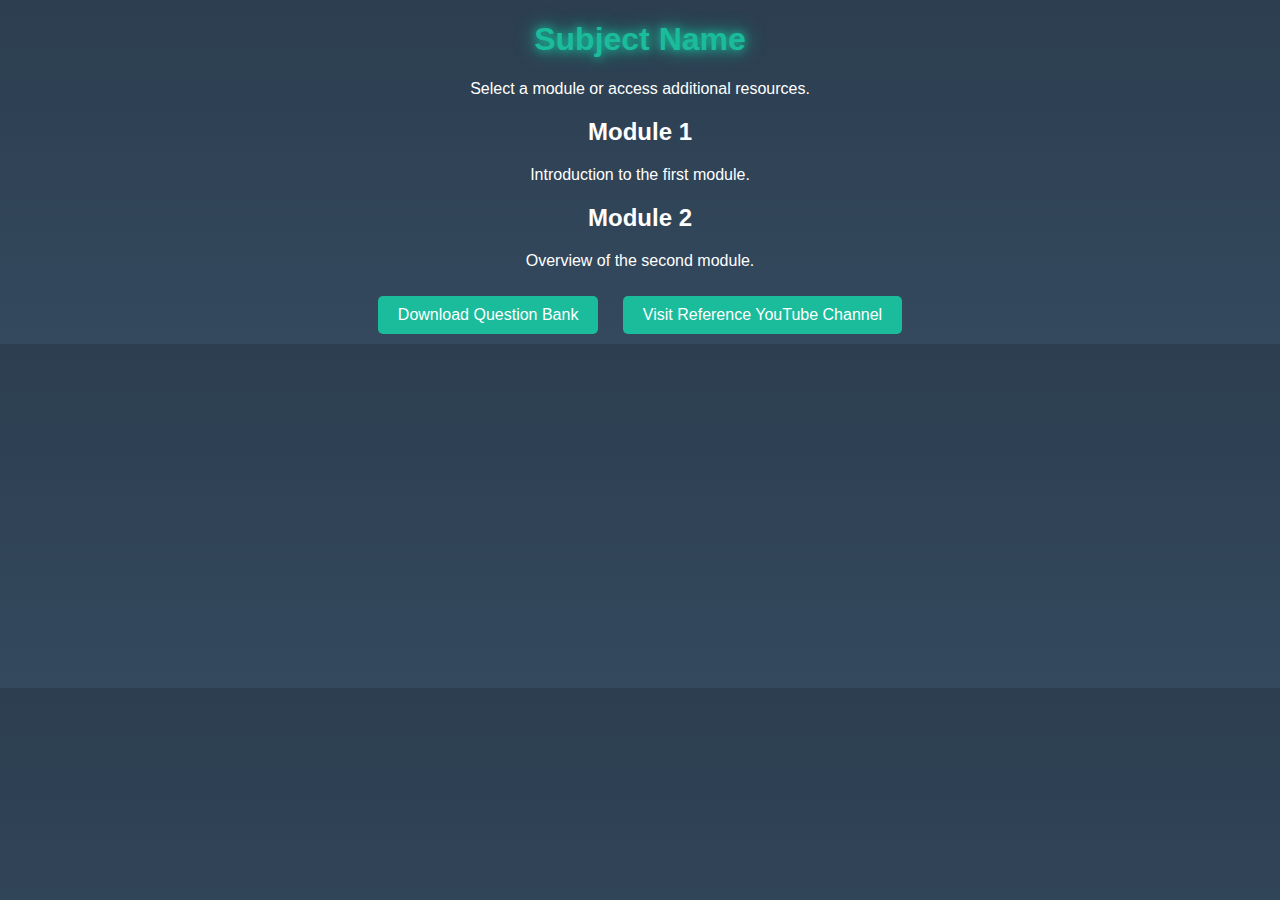
==== subject-detail.html @ 0b7c3d4d "Add files via upload" ====
<!DOCTYPE html>
<html lang="en">
<head>
    <meta charset="UTF-8">
    <meta name="viewport" content="width=device-width, initial-scale=1.0">
    <title>Subject Details</title>
    <link rel="stylesheet" href="css/styles.css">
</head>
<body>
    <header>
        <h1 class="glow">Subject Name</h1>
        <p>Select a module or access additional resources.</p>
    </header>
    <div class="modules">
        <div class="module-card">
            <h2>Module 1</h2>
            <p>Introduction to the first module.</p>
        </div>
        <div class="module-card">
            <h2>Module 2</h2>
            <p>Overview of the second module.</p>
        </div>
    </div>
    <div class="resources">
        <a href="question-banks/subject1.pdf" class="btn-glow">Download Question Bank</a>
        <a href="https://www.youtube.com/channel/example" target="_blank" class="btn-glow">
            Visit Reference YouTube Channel
        </a>
    </div>
</body>
</html>
---- css/styles.css ----
body {
    font-family: 'Arial', sans-serif;
    margin: 0;
    padding: 0;
    background: linear-gradient(to bottom, #2c3e50, #34495e);
    color: white;
    text-align: center;
}

header {
    margin: 20px 0;
}

.glow {
    color: #1abc9c;
    text-shadow: 0 0 10px #1abc9c, 0 0 20px #1abc9c;
}

.btn-glow {
    display: inline-block;
    margin: 10px;
    padding: 10px 20px;
    background: #1abc9c;
    color: white;
    text-decoration: none;
    border-radius: 5px;
    transition: transform 0.3s, background 0.3s;
}

.btn-glow:hover {
    background: #16a085;
    transform: scale(1.1);
}

.subject-card {
    display: block;
    margin: 20px auto;
    padding: 20px;
    background: rgba(255, 255, 255, 0.1);
    border-radius: 10px;
    width: 80%;
    max-width: 400px;
    transition: transform 0.3s, background 0.3s;
}

.subject-card:hover {
    background: rgba(255, 255, 255, 0.2);
    transform: scale(1.05);
}
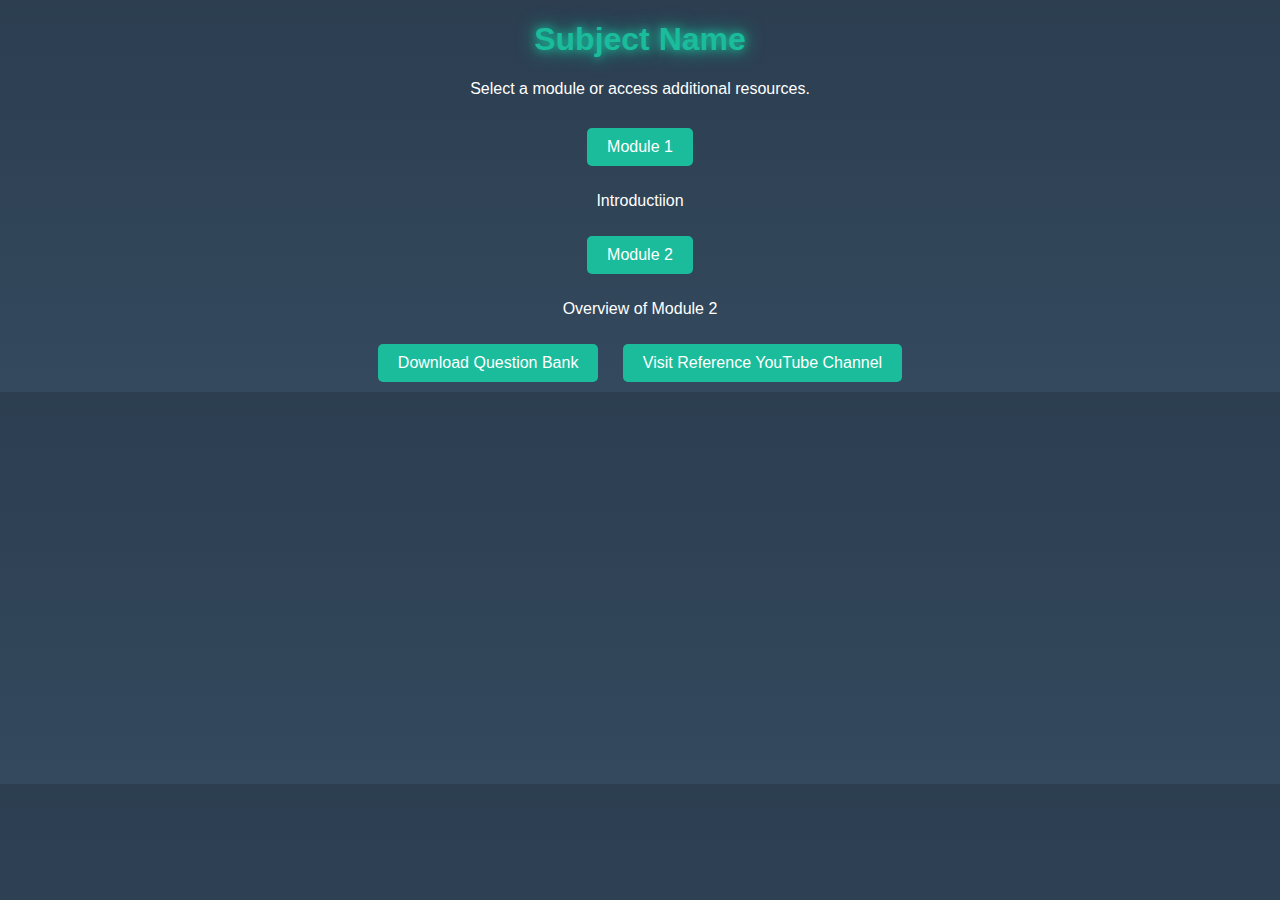
==== commit 1ebf6727: "Update subject-detail.html" ====
--- a/subject-detail.html
+++ b/subject-detail.html
@@ -12,20 +12,18 @@
         <p>Select a module or access additional resources.</p>
     </header>
     <div class="modules">
-        <div class="module-card">
-            <h2>Module 1</h2>
-            <p>Introduction to the first module.</p>
-        </div>
-        <div class="module-card">
-            <h2>Module 2</h2>
-            <p>Overview of the second module.</p>
-        </div>
+        <a href="question-banks/Module1.pdf" class="btn-glow">Module 1</a>  
+        <p>Introductiion</p>
+    </div>
+    <div class="modules">
+        <a href="question-banks/Module2.pdf" class="btn-glow">Module 2</a>  
+        <p>Overview of Module 2</p>
     </div>
     <div class="resources">
         <a href="question-banks/subject1.pdf" class="btn-glow">Download Question Bank</a>
-        <a href="https://www.youtube.com/channel/example" target="_blank" class="btn-glow">
+        <a href="https://www.youtube.com/@GateSmashers" target="_blank" class="btn-glow">
             Visit Reference YouTube Channel
         </a>
     </div>
 </body>
-</html>+</html>
